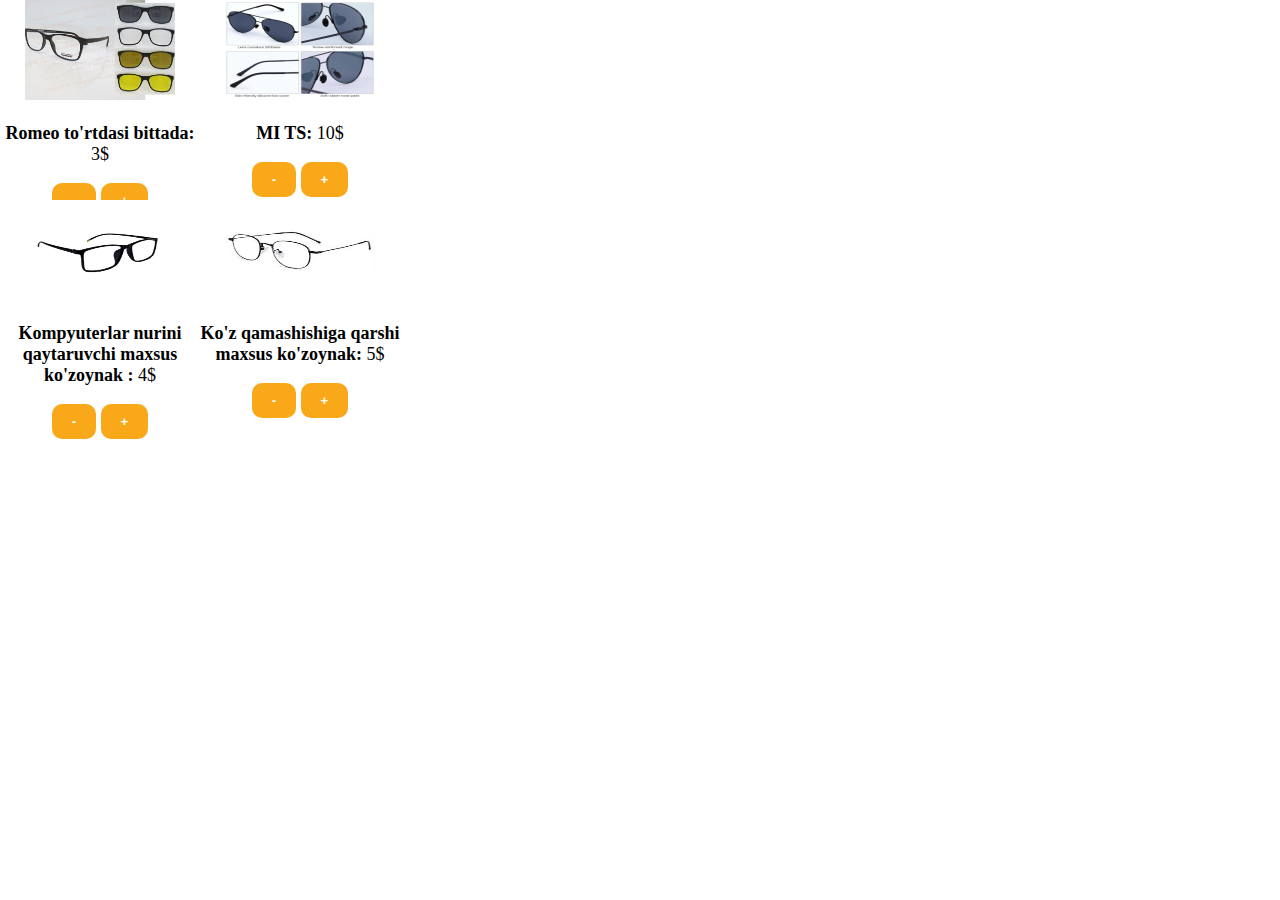
==== index.html @ 0d8f6df6 "Update my_bot" ====
<!DOCTYPE html>
<html lang="en">
<head>
    <meta charset="UTF-8">
    <title>D13 Bot</title>
    <link rel="stylesheet" href="style.css">
</head>
<body>
<div class="container">
    <div class="inner">
        <div class="item">
            <img src="romeo.png" alt="" class="img">
            <p class="price">
                <b>Romeo to'rtdasi bittada: </b> 3$
            </p>
            <div class="num" id="count1">0</div>
            <button class="btn remove_btn" id="rbtn1">-</button>
            <button class="btn add_btn" id="abtn1">+</button>

        </div>

        <div class="item">
            <img src="MI%20TS.jpg" alt="" class="img">
            <p class="price">
                <b>MI TS: </b>
                10$</p>
            <div class="num" id="count2">0</div>
            <button class="btn remove_btn" id="rbtn2">-</button>
            <button class="btn add_btn" id="abtn2">+</button>
        </div>
        <div class="item">
            <img src="kompyuter.jpg" alt="" class="img">
            <p class="price">
                <b>Kompyuterlar nurini qaytaruvchi maxsus ko'zoynak : </b>
                4$</p>
            <div class="num" id="count3">0</div>
            <button class="btn remove_btn" id="rbtn3">-</button>
            <button class="btn add_btn" id="abtn3">+</button>
        </div>
        <div class="item">
            <img src="download.jpg" alt="" class="img">
            <p class="price">
                <b>Ko'z qamashishiga qarshi maxsus ko'zoynak: </b>
                5$</p>
            <div class="num" id="count4">0</div>
            <button class="btn remove_btn" id="rbtn4">-</button>
            <button class="btn add_btn" id="abtn4">+</button>


        </div>

    </div>

</div>
<script src="https://telegram.org/js/telegram-web-app.js"></script>
<script src="app.js"></script>
</body>
</html>
---- style.css ----
body {
    margin: 0;
    padding: 0;
    font-size: 18px;
    color: var(--tg-theme-text-color);
    background: var(--tg-theme-bg-color);
}
.container {
    max-width: 400px;
}
.inner {
    display: grid;
    grid-template-columns: 1fr 1fr;
    grid-template-rows: 200px 200px 200px;
}
.img {
    width: 150px;
    height: 150px;
    max-height: 100px;
}
.item {
    text-align: center;
}
.btn {
	display: inline-block;
	padding: 10px 20px;
	border: none;
	background: rgb(248, 168, 24);
	border-radius: 10px;
	color: #fff;
	text-transform: uppercase;
	font-weight: 700;

	transition: background .2s linear;
}

.num{
    display: none;
}
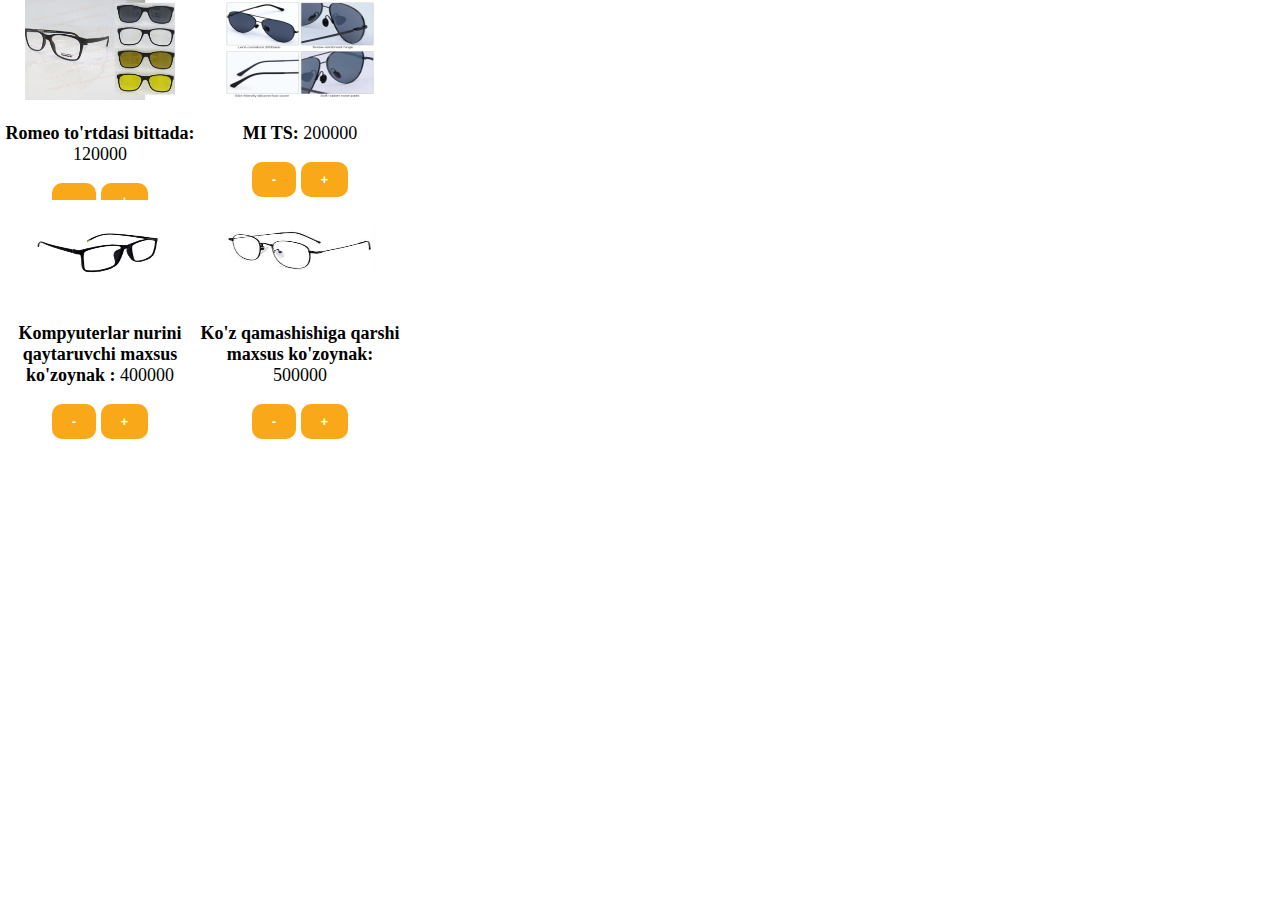
==== commit 474af418: "Update my_bot" ====
--- a/index.html
+++ b/index.html
@@ -11,7 +11,7 @@
         <div class="item">
             <img src="romeo.png" alt="" class="img">
             <p class="price">
-                <b>Romeo to'rtdasi bittada: </b> 3$
+                <b>Romeo to'rtdasi bittada: </b> 120000
             </p>
             <div class="num" id="count1">0</div>
             <button class="btn remove_btn" id="rbtn1">-</button>
@@ -23,7 +23,7 @@
             <img src="MI%20TS.jpg" alt="" class="img">
             <p class="price">
                 <b>MI TS: </b>
-                10$</p>
+                200000</p>
             <div class="num" id="count2">0</div>
             <button class="btn remove_btn" id="rbtn2">-</button>
             <button class="btn add_btn" id="abtn2">+</button>
@@ -32,7 +32,7 @@
             <img src="kompyuter.jpg" alt="" class="img">
             <p class="price">
                 <b>Kompyuterlar nurini qaytaruvchi maxsus ko'zoynak : </b>
-                4$</p>
+                400000</p>
             <div class="num" id="count3">0</div>
             <button class="btn remove_btn" id="rbtn3">-</button>
             <button class="btn add_btn" id="abtn3">+</button>
@@ -41,7 +41,7 @@
             <img src="download.jpg" alt="" class="img">
             <p class="price">
                 <b>Ko'z qamashishiga qarshi maxsus ko'zoynak: </b>
-                5$</p>
+                500000</p>
             <div class="num" id="count4">0</div>
             <button class="btn remove_btn" id="rbtn4">-</button>
             <button class="btn add_btn" id="abtn4">+</button>
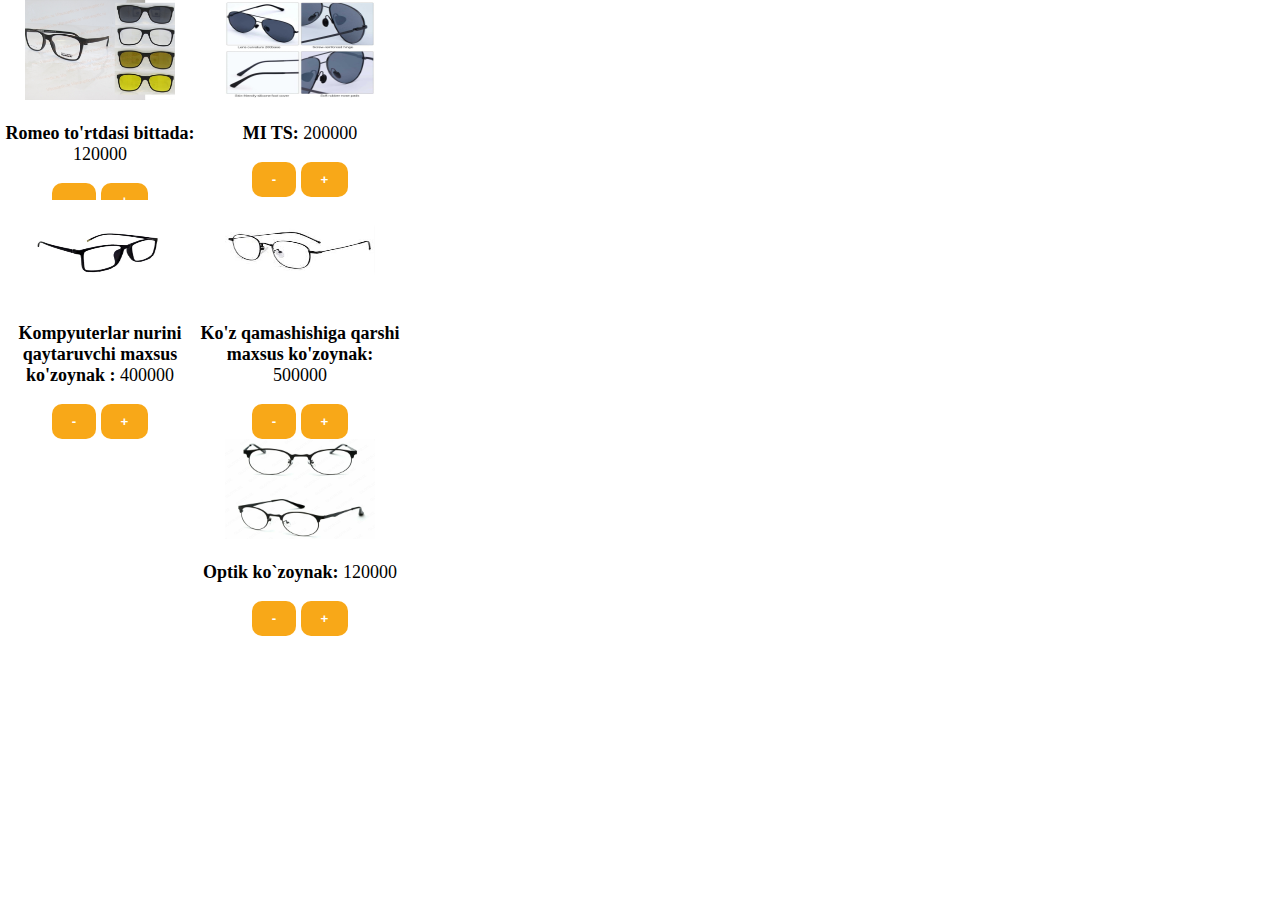
==== commit 7951e5b4: "Update my_bot" ====
--- a/index.html
+++ b/index.html
@@ -8,8 +8,8 @@
 <body>
 <div class="container">
     <div class="inner">
-        <div class="item">
-            <img src="romeo.png" alt="" class="img">
+    <div class="item">
+                <img src="romeo.png" alt="" class="img">
             <p class="price">
                 <b>Romeo to'rtdasi bittada: </b> 120000
             </p>
@@ -47,6 +47,17 @@
             <button class="btn add_btn" id="abtn4">+</button>
 
 
+    <div class="item">
+                <img src="ko%60zoynak.jpg" alt="" class="img">
+            <p class="price">
+                <b>Optik ko`zoynak: </b> 120000
+            </p>
+            <div class="num" id="count5">0</div>
+            <button class="btn remove_btn" id="rbtn5">-</button>
+            <button class="btn add_btn" id="abtn5">+</button>
+
+        </div>
+
         </div>
 
     </div>
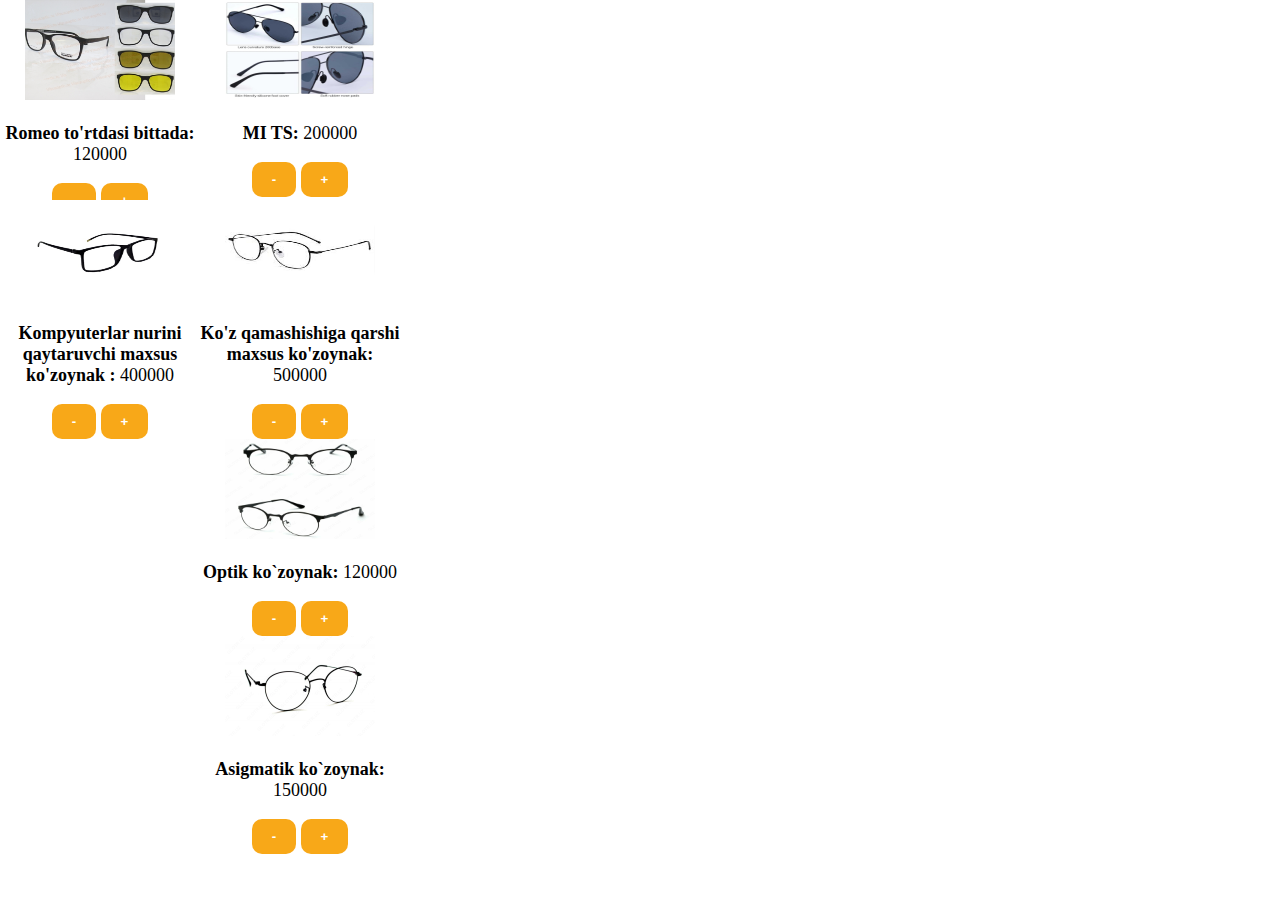
==== commit 7692e738: "Update my_bot" ====
--- a/index.html
+++ b/index.html
@@ -47,8 +47,8 @@
             <button class="btn add_btn" id="abtn4">+</button>
 
 
-    <div class="item">
-                <img src="ko%60zoynak.jpg" alt="" class="img">
+        <div class="item">
+            <img src="ko%60zoynak.jpg" alt="" class="img">
             <p class="price">
                 <b>Optik ko`zoynak: </b> 120000
             </p>
@@ -56,7 +56,19 @@
             <button class="btn remove_btn" id="rbtn5">-</button>
             <button class="btn add_btn" id="abtn5">+</button>
 
-        </div>
+            </div>
+
+
+            <div class="item">
+            <img src="asigmatik.jpg" alt="" class="img">
+            <p class="price">
+                <b>Asigmatik ko`zoynak: </b> 150000
+            </p>
+            <div class="num" id="count6">0</div>
+            <button class="btn remove_btn" id="rbtn6">-</button>
+            <button class="btn add_btn" id="abtn6">+</button>
+
+            </div>
 
         </div>
 
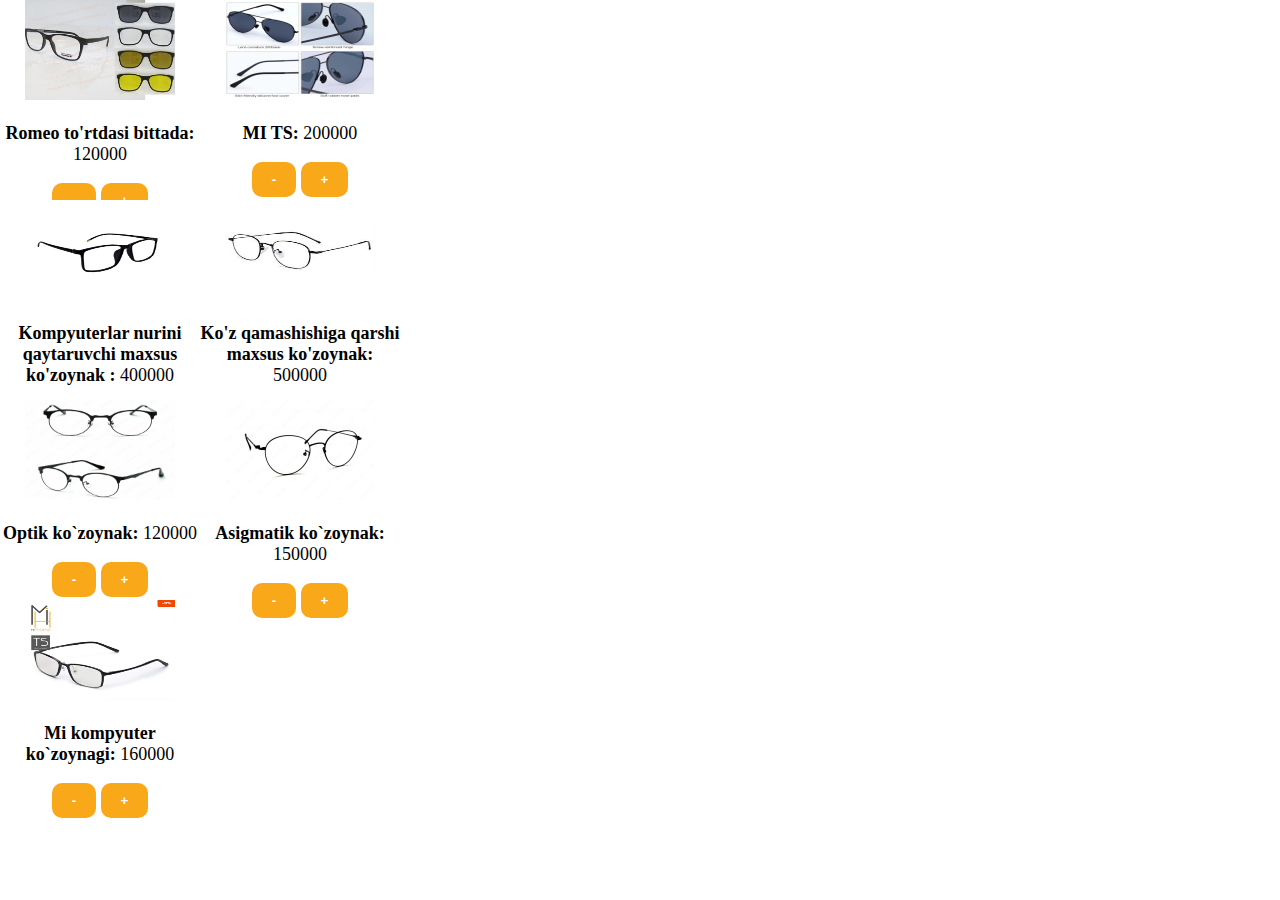
==== commit f02b8b12: "Update my_bot" ====
--- a/index.html
+++ b/index.html
@@ -8,8 +8,8 @@
 <body>
 <div class="container">
     <div class="inner">
-    <div class="item">
-                <img src="romeo.png" alt="" class="img">
+        <div class="item">
+            <img src="romeo.png" alt="" class="img">
             <p class="price">
                 <b>Romeo to'rtdasi bittada: </b> 120000
             </p>
@@ -45,6 +45,7 @@
             <div class="num" id="count4">0</div>
             <button class="btn remove_btn" id="rbtn4">-</button>
             <button class="btn add_btn" id="abtn4">+</button>
+        </div>
 
 
         <div class="item">
@@ -55,11 +56,8 @@
             <div class="num" id="count5">0</div>
             <button class="btn remove_btn" id="rbtn5">-</button>
             <button class="btn add_btn" id="abtn5">+</button>
-
-            </div>
-
-
-            <div class="item">
+        </div>
+        <div class="item">
             <img src="asigmatik.jpg" alt="" class="img">
             <p class="price">
                 <b>Asigmatik ko`zoynak: </b> 150000
@@ -68,11 +66,28 @@
             <button class="btn remove_btn" id="rbtn6">-</button>
             <button class="btn add_btn" id="abtn6">+</button>
 
-            </div>
+        </div>
+        <div class="item">
+            <img src="Mi%20kompyuter.png" alt="" class="img">
+            <p class="price">
+                <b>Mi kompyuter ko`zoynagi: </b> 160000
+            </p>
+            <div class="num" id="count7">0</div>
+            <button class="btn remove_btn" id="rbtn7">-</button>
+            <button class="btn add_btn" id="abtn7">+</button>
 
         </div>
 
+
+
     </div>
+
+
+</div>
+
+</div>
+
+</div>
 
 </div>
 <script src="https://telegram.org/js/telegram-web-app.js"></script>
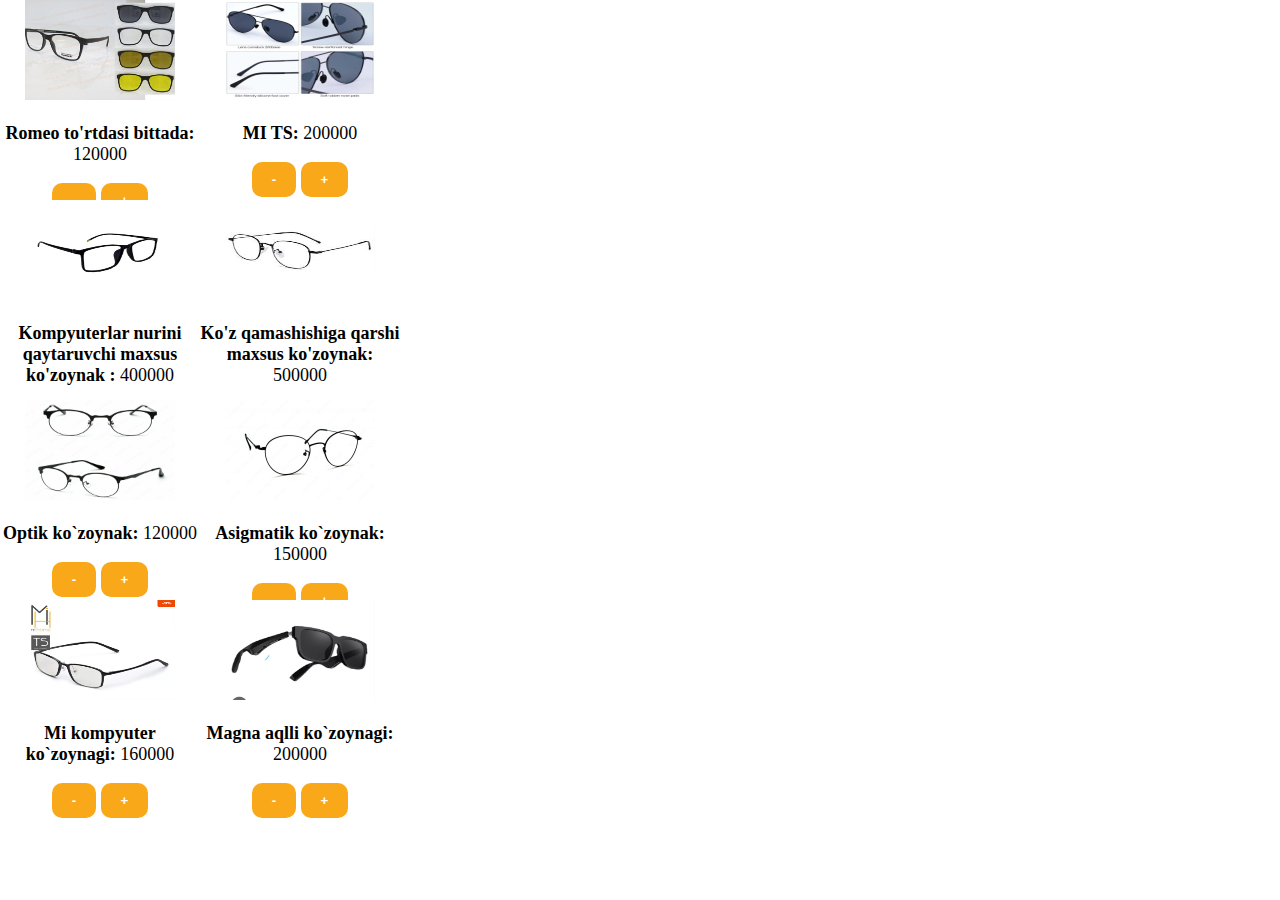
==== commit 5075bb3f: "Update my_bot" ====
--- a/index.html
+++ b/index.html
@@ -78,6 +78,16 @@
 
         </div>
 
+        <div class="item">
+            <img src="magna.png" alt="" class="img">
+            <p class="price">
+                <b>Magna aqlli ko`zoynagi: </b> 200000
+            </p>
+            <div class="num" id="count8">0</div>
+            <button class="btn remove_btn" id="rbtn8">-</button>
+            <button class="btn add_btn" id="abtn8">+</button>
+
+        </div>
 
 
     </div>
